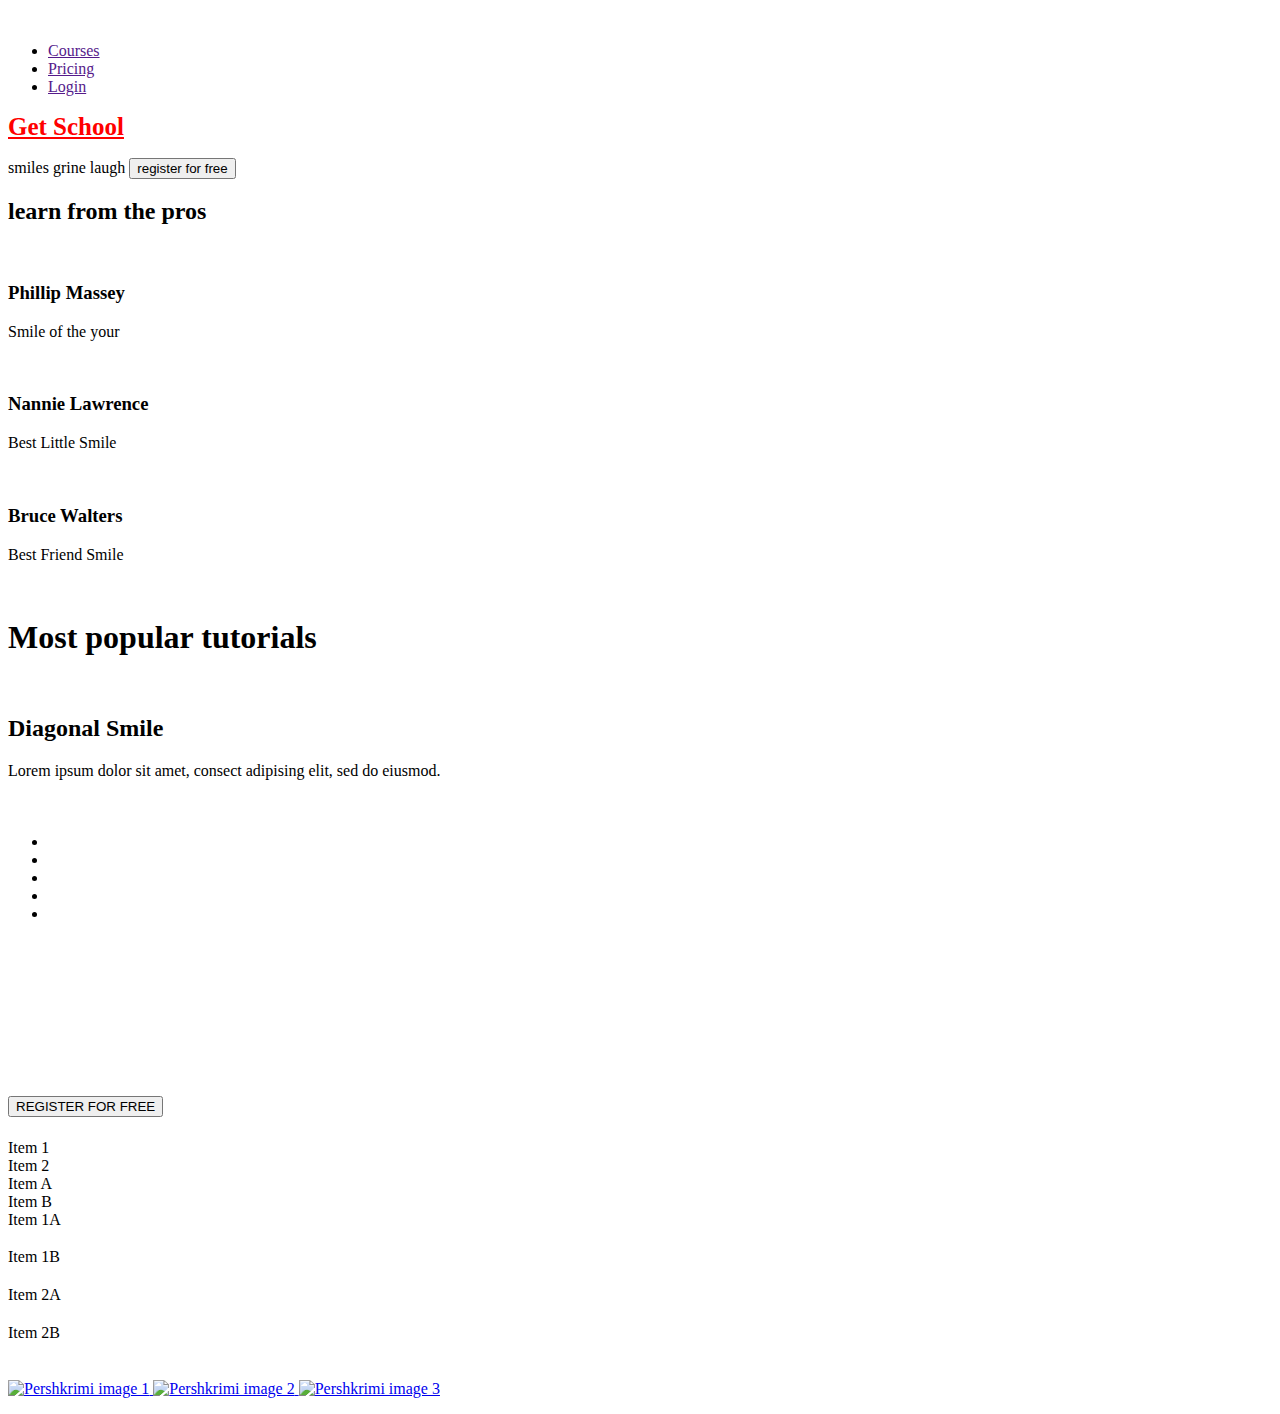
==== index.html @ dce30d27 "html css" ====
<!DOCTYPE html>
<html>
    <head>
        <link rel="stylesheet" href="./index.css">

    </head>
                
    <body>
        <header>
            <a href="">
                <img src="" "alt="">
            </a>
            <div>
                <ul>
                    <li>
                        <a href=""> Courses</a>
                    </li>
                    <li>
                        <a href=""> Pricing</a>
                    </li>
                    <li>
                        <a href=""> Login </a>
                    </li>
                </ul>
            </div>
            <main>
                <section>
                <div class="Persons work">
                    <div class="Person">
                    <h1 class="Title" id="Title"> Get School </h1>
                    <span> smiles</span>
                    <span> grine</span>
                    <span> laugh</span>
                    <button>register for free </button>
                </div>
            </div>
                <div>
                    <h2> <span>learn</span> from the pros</h2>
                    <div>
                        <img src="" >
                        <h3>Phillip Massey</h3>
                            <p>Smile of the your</p>
                    </div>
                    <div>
                        <img src="" >
                        <h3>Nannie Lawrence </h3>
                            <p>Best Little Smile</p>
                    </div><div>
                        <img src="" >
                        <h3>Bruce Walters</h3>
                            <p>Best Friend Smile</p>
                    </div>
                </div>
                </section>
                <section>
                    <div>
                        <img>
                        <div>
                            <blockquote>
                                <p></p>
                                <p></p>
                            </blockquote>
                        </div>
                    </div>
                </section>
               <section>
                <h1>
                    Most <span>popular</span> tutorials
                </h1>
                <div class="videos">
                    <div class="vidio">
                        <img src="">
                        <h2> Diagonal Smile </h2>
                        <p>Lorem ipsum dolor sit amet, consect adipising elit, sed do eiusmod.</p>
                    <div>
                        <img src="">
                        <h3></h3>
                        <div class="yllat">
                            <div class="villi">
                            <ul>
                                <li>
                                    <img src="">
                                </li>
                                <li>
                                    <img src="">
                                </li>
                                <li>
                                    <img src="">
                                </li>
                                <li>
                                    <img src="">
                                </li>
                                <li>
                                    <img src="">
                                </li>
                            </ul>
                        </div>
                        </div>
                    </div>
                    </div>
                </div>
               </section> 
               <section>
                <h1></h1>
                <div class="Faces">
                    <div class="Face">
                        <div>
                            <img src="">
                            <h2></h2>
                            <p></p>
                        </div>
                        <div>
                            <img src="">
                            <h2></h2>
                            <p></p>
                        </div>
                        <div>
                            <img src="">
                            <h2></h2>
                            <p></p>
                        </div>
                        <div>
                            <img src="">
                            <h2></h2>
                            <p></p>
                        </div>
                        <button>REGISTER FOR FREE</button>
                    </div>
                </div>
               </section>
               <section>
                <h1></h1>
                <div class="container-block">
                    <div class="row-block">
                        <div>Item 1</div>
                        <div>Item 2</div>
                    </div>
                    <div class="row-block">
                        <div>Item A</div>
                        <div>Item B</div>
                    </div>
                </div>
                <div class="container-block">
                    <div class="row-block">
                      <div class="item-block">Item 1A</div>
                      <div>
                        <h2></h2>
                        <p></p>
                    </div>
                      <div class="item-block">Item 1B</div>
                      <div>
                        <h2></h2>
                        <p></p>
                    </div>
                    <div class="row-block">
                      <div class="item-block">Item 2A</div>
                      <div>
                        <h2></h2>
                        <p></p>
                    </div>
                      <div class="item-block">Item 2B</div>
                      <div>
                        <h2></h2>
                        <p></p>
                    </div>
                </div>
                  
               </section>
            </main>
            <footer>
                <div>
                        <div>
                        <img src="">
                        </div>    
                    <div class="image-block">
                        <a href="https://www.figma.com/" target="_blank">
                            <img src="image1.jpg" alt="Pershkrimi image 1">
                        </a>
                        <a href="https://www.figma.com/" target="_blank">
                            <img src="image2.jpg" alt="Pershkrimi image 2">
                        </a>
                        <a href="https://www.figma.com/" target="_blank">
                            <img src="image3.jpg" alt="Pershkrimi image 3">
                        </a>
                        <p></p>
                    </div>    
                </div>
            </footer>
        </header>
    </body>
</html>
---- index.css ----
.Title{
    color: red;
    font-size: 25px;
    text-decoration: underline;
}
#tite{

}
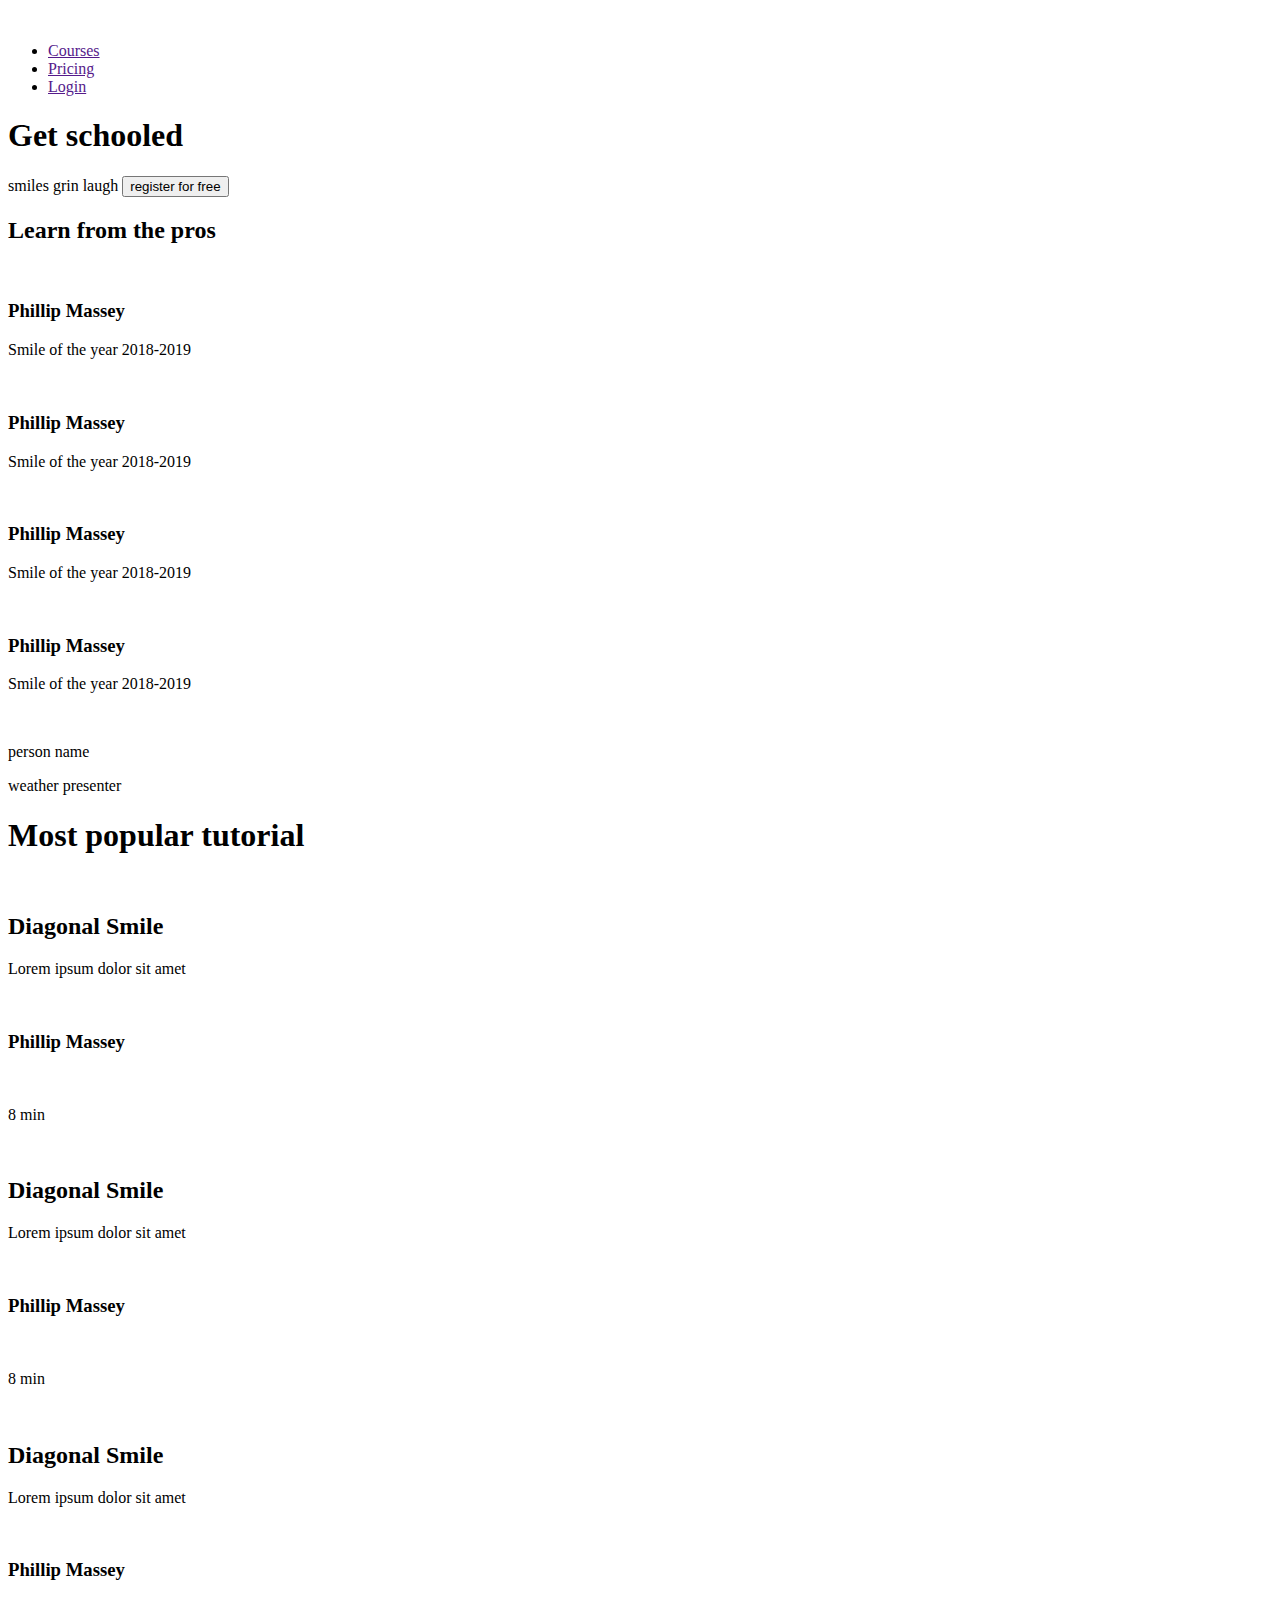
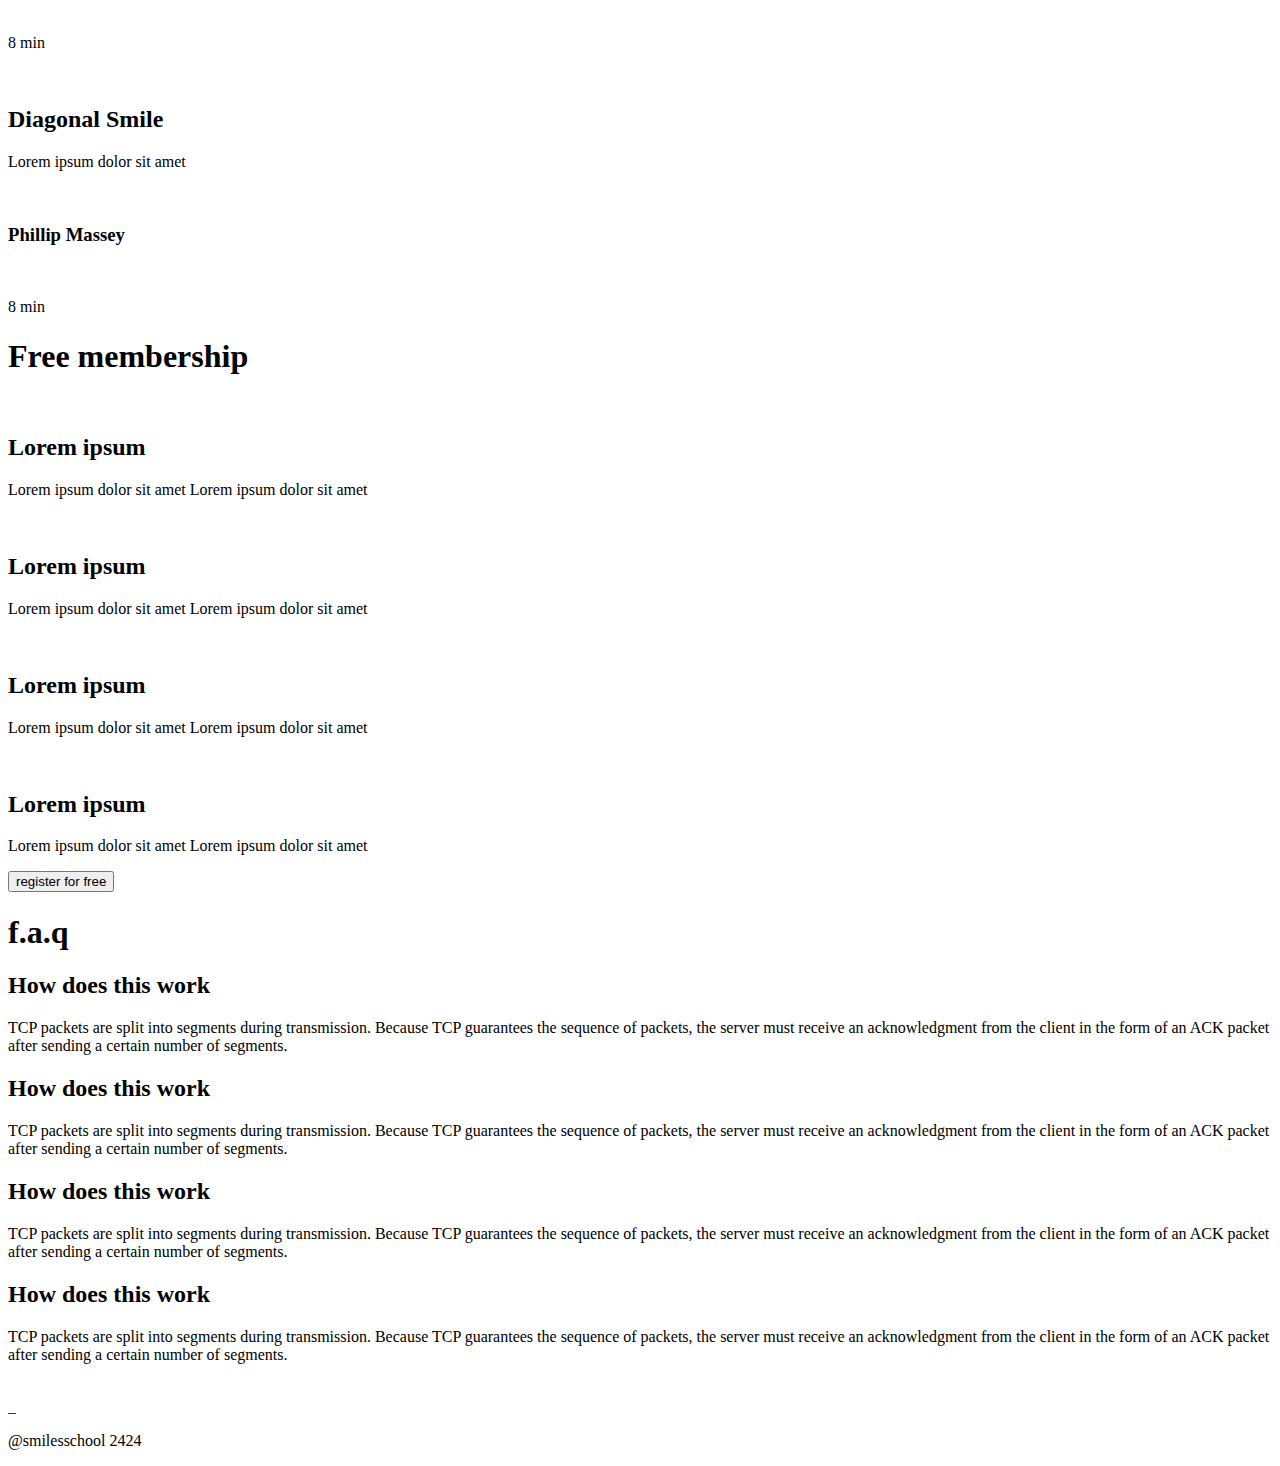
==== commit be38c6b8: "Html and css" ====
--- a/index.html
+++ b/index.html
@@ -1,191 +1,270 @@
 <!DOCTYPE html>
 <html>
-    <head>
-        <link rel="stylesheet" href="./index.css">
-
-    </head>
-                
-    <body>
-        <header>
-            <a href="">
-                <img src="" "alt="">
-            </a>
-            <div>
-                <ul>
-                    <li>
-                        <a href=""> Courses</a>
-                    </li>
-                    <li>
-                        <a href=""> Pricing</a>
-                    </li>
-                    <li>
-                        <a href=""> Login </a>
-                    </li>
-                </ul>
-            </div>
-            <main>
-                <section>
-                <div class="Persons work">
-                    <div class="Person">
-                    <h1 class="Title" id="Title"> Get School </h1>
-                    <span> smiles</span>
-                    <span> grine</span>
-                    <span> laugh</span>
-                    <button>register for free </button>
-                </div>
-            </div>
-                <div>
-                    <h2> <span>learn</span> from the pros</h2>
-                    <div>
-                        <img src="" >
-                        <h3>Phillip Massey</h3>
-                            <p>Smile of the your</p>
-                    </div>
-                    <div>
-                        <img src="" >
-                        <h3>Nannie Lawrence </h3>
-                            <p>Best Little Smile</p>
-                    </div><div>
-                        <img src="" >
-                        <h3>Bruce Walters</h3>
-                            <p>Best Friend Smile</p>
-                    </div>
-                </div>
-                </section>
-                <section>
-                    <div>
-                        <img>
-                        <div>
-                            <blockquote>
-                                <p></p>
-                                <p></p>
-                            </blockquote>
-                        </div>
-                    </div>
-                </section>
-               <section>
-                <h1>
-                    Most <span>popular</span> tutorials
-                </h1>
-                <div class="videos">
-                    <div class="vidio">
-                        <img src="">
-                        <h2> Diagonal Smile </h2>
-                        <p>Lorem ipsum dolor sit amet, consect adipising elit, sed do eiusmod.</p>
-                    <div>
-                        <img src="">
-                        <h3></h3>
-                        <div class="yllat">
-                            <div class="villi">
-                            <ul>
-                                <li>
-                                    <img src="">
-                                </li>
-                                <li>
-                                    <img src="">
-                                </li>
-                                <li>
-                                    <img src="">
-                                </li>
-                                <li>
-                                    <img src="">
-                                </li>
-                                <li>
-                                    <img src="">
-                                </li>
-                            </ul>
-                        </div>
-                        </div>
-                    </div>
-                    </div>
-                </div>
-               </section> 
-               <section>
-                <h1></h1>
-                <div class="Faces">
-                    <div class="Face">
-                        <div>
-                            <img src="">
-                            <h2></h2>
-                            <p></p>
-                        </div>
-                        <div>
-                            <img src="">
-                            <h2></h2>
-                            <p></p>
-                        </div>
-                        <div>
-                            <img src="">
-                            <h2></h2>
-                            <p></p>
-                        </div>
-                        <div>
-                            <img src="">
-                            <h2></h2>
-                            <p></p>
-                        </div>
-                        <button>REGISTER FOR FREE</button>
-                    </div>
-                </div>
-               </section>
-               <section>
-                <h1></h1>
-                <div class="container-block">
-                    <div class="row-block">
-                        <div>Item 1</div>
-                        <div>Item 2</div>
-                    </div>
-                    <div class="row-block">
-                        <div>Item A</div>
-                        <div>Item B</div>
-                    </div>
-                </div>
-                <div class="container-block">
-                    <div class="row-block">
-                      <div class="item-block">Item 1A</div>
-                      <div>
-                        <h2></h2>
-                        <p></p>
-                    </div>
-                      <div class="item-block">Item 1B</div>
-                      <div>
-                        <h2></h2>
-                        <p></p>
-                    </div>
-                    <div class="row-block">
-                      <div class="item-block">Item 2A</div>
-                      <div>
-                        <h2></h2>
-                        <p></p>
-                    </div>
-                      <div class="item-block">Item 2B</div>
-                      <div>
-                        <h2></h2>
-                        <p></p>
-                    </div>
-                </div>
-                  
-               </section>
-            </main>
-            <footer>
-                <div>
-                        <div>
-                        <img src="">
-                        </div>    
-                    <div class="image-block">
-                        <a href="https://www.figma.com/" target="_blank">
-                            <img src="image1.jpg" alt="Pershkrimi image 1">
-                        </a>
-                        <a href="https://www.figma.com/" target="_blank">
-                            <img src="image2.jpg" alt="Pershkrimi image 2">
-                        </a>
-                        <a href="https://www.figma.com/" target="_blank">
-                            <img src="image3.jpg" alt="Pershkrimi image 3">
-                        </a>
-                        <p></p>
-                    </div>    
-                </div>
-            </footer>
-        </header>
-    </body>
+
+<head>
+    <link rel="stylesheet" href="./styles/index.css">
+</head>
+
+<body>
+    <header>
+        <a href="">
+            <img src="" alt="">
+        </a>
+        <div>
+            <ul>
+                <li>
+                    <a href="">Courses</a>
+                </li>
+                <li>
+                    <a href="">Pricing </a>
+                </li>
+                <li href="">
+                    <a href="">Login</a>
+                </li>
+            </ul>
+        </div>
+        <section>
+            <div>
+                <h1 class="title">Get schooled</h1>
+                <span>smiles</span>
+                <span>grin</span>
+                <span>laugh</span>
+                <button>register for free</button>
+            </div>
+            <div>
+                <h2><span>Learn</span> from the pros</h2>
+                <div class="persons-container">
+                    <div class="person">
+                        <img src="">
+                        <h3>Phillip Massey</h3>
+                        <p class="description">
+                            Smile of the year
+                            2018-2019
+                        </p>
+                    </div>
+                    <div class="person">
+                        <img src="">
+                        <h3>Phillip Massey</h3>
+                        <p>
+                            Smile of the year
+                            2018-2019
+                        </p>
+                    </div>
+                    <div class="person">
+                        <img src="">
+                        <h3>Phillip Massey</h3>
+                        <p>
+                            Smile of the year
+                            2018-2019
+                        </p>
+                    </div>
+                    <div class="person">
+                        <img src="">
+                        <h3>Phillip Massey</h3>
+                        <p>
+                            Smile of the year
+                            2018-2019
+                        </p>
+                    </div>
+                </div>
+            </div>
+        </section>
+    </header>
+    <main>
+        <section>
+            <div>
+                <img>
+                <div>
+                    <blockquote></blockquote>
+                    <p>person name</p>
+                    <p>weather presenter</p>
+                </div>
+            </div>
+        </section>
+        <section>
+            <h1 class="title">
+                Most <span>popular</span> tutorial
+            </h1>
+            <div class="video-container">
+                <div class="video">
+                    <img src="">
+                    <h2>Diagonal Smile</h2>
+                    <p>Lorem ipsum dolor sit amet</p>
+                    <div>
+                        <img src="">
+                        <h3>Phillip Massey</h3>
+                    </div>
+                    <div class="rating-container">
+                        <div>
+                            <img src="">
+                            <img src="">
+                            <img src="">
+                            <img src="">
+                            <p>8 min</p>
+                        </div>
+                    </div>
+                </div>
+                <div class="video">
+                    <img src="">
+                    <h2>Diagonal Smile</h2>
+                    <p>Lorem ipsum dolor sit amet</p>
+                    <div>
+                        <img src="">
+                        <h3>Phillip Massey</h3>
+                    </div>
+                    <div class="rating-container">
+                        <div>
+                            <img src="">
+                            <img src="">
+                            <img src="">
+                            <img src="">
+                            <p>8 min</p>
+                        </div>
+                    </div>
+                </div>
+                <div class="video">
+                    <img src="">
+                    <h2>Diagonal Smile</h2>
+                    <p>Lorem ipsum dolor sit amet</p>
+                    <div>
+                        <img src="">
+                        <h3>Phillip Massey</h3>
+                    </div>
+                    <div class="rating-container">
+                        <div>
+                            <img src="">
+                            <img src="">
+                            <img src="">
+                            <img src="">
+                            <p>8 min</p>
+                        </div>
+                    </div>
+                </div>
+                <div class="video">
+                    <img src="">
+                    <h2>Diagonal Smile</h2>
+                    <p>Lorem ipsum dolor sit amet</p>
+                    <div>
+                        <img src="">
+                        <h3>Phillip Massey</h3>
+                    </div>
+                    <div class="rating-container">
+                        <div>
+                            <img src="">
+                            <img src="">
+                            <img src="">
+                            <img src="">
+                            <p>8 min</p>
+                        </div>
+                    </div>
+                </div>
+            </div>
+        </section>
+        <section>
+            <h1 class="title">
+                <span>Free</span>
+                membership
+            </h1>
+            <div>
+                <div>
+                    <img src="">
+                    <h2>Lorem ipsum</h2>
+                    <p>Lorem ipsum dolor sit amet
+                        Lorem ipsum dolor sit amet
+                    </p>
+                </div>
+                <div>
+                    <img src="">
+                    <h2>Lorem ipsum</h2>
+                    <p>Lorem ipsum dolor sit amet
+                        Lorem ipsum dolor sit amet
+                    </p>
+                </div>
+                <div>
+                    <img src="">
+                    <h2>Lorem ipsum</h2>
+                    <p>Lorem ipsum dolor sit amet
+                        Lorem ipsum dolor sit amet
+                    </p>
+                </div>
+                <div>
+                    <img src="">
+                    <h2>Lorem ipsum</h2>
+                    <p>Lorem ipsum dolor sit amet
+                        Lorem ipsum dolor sit amet
+                    </p>
+                </div>
+
+                <button>register for free</button>
+            </div>
+        </section>
+        <section>
+            <h1 class="title">f.a.q</h1>
+            <div>
+                <div>
+                    <div>
+                        <h2>How does this work</h2>
+                        <p>
+                            TCP packets are split into segments during transmission.
+                            Because TCP guarantees the sequence of packets,
+                            the server must receive an acknowledgment from the client in the form of an
+                            ACK packet after sending a certain number of segments.
+                        </p>
+                    </div>
+                    <div>
+                        <h2>How does this work</h2>
+                        <p>
+                            TCP packets are split into segments during transmission.
+                            Because TCP guarantees the sequence of packets,
+                            the server must receive an acknowledgment from the client in the form of an
+                            ACK packet after sending a certain number of segments.
+                        </p>
+                    </div>
+                </div>
+                <div>
+                    <div>
+                        <h2>How does this work</h2>
+                        <p>
+                            TCP packets are split into segments during transmission.
+                            Because TCP guarantees the sequence of packets,
+                            the server must receive an acknowledgment from the client in the form of an
+                            ACK packet after sending a certain number of segments.
+                        </p>
+                    </div>
+                    <div>
+                        <h2>How does this work</h2>
+                        <p>
+                            TCP packets are split into segments during transmission.
+                            Because TCP guarantees the sequence of packets,
+                            the server must receive an acknowledgment from the client in the form of an
+                            ACK packet after sending a certain number of segments.
+                        </p>
+                    </div>
+                </div>
+            </div>
+        </section>
+    </main>
+    <footer>
+        <div>
+            <div>
+                <img src="">
+                <div>
+                    <a href="">
+                        <img src="">
+                    </a>
+                    <a href="">
+                        <img src="">
+                    </a>
+                    <a href="">
+                        <img src="">
+                    </a>
+                </div>
+                <p>
+                    @smilesschool 2424
+                </p>
+            </div>
+        </div>
+    </footer>
+</body>
+
 </html>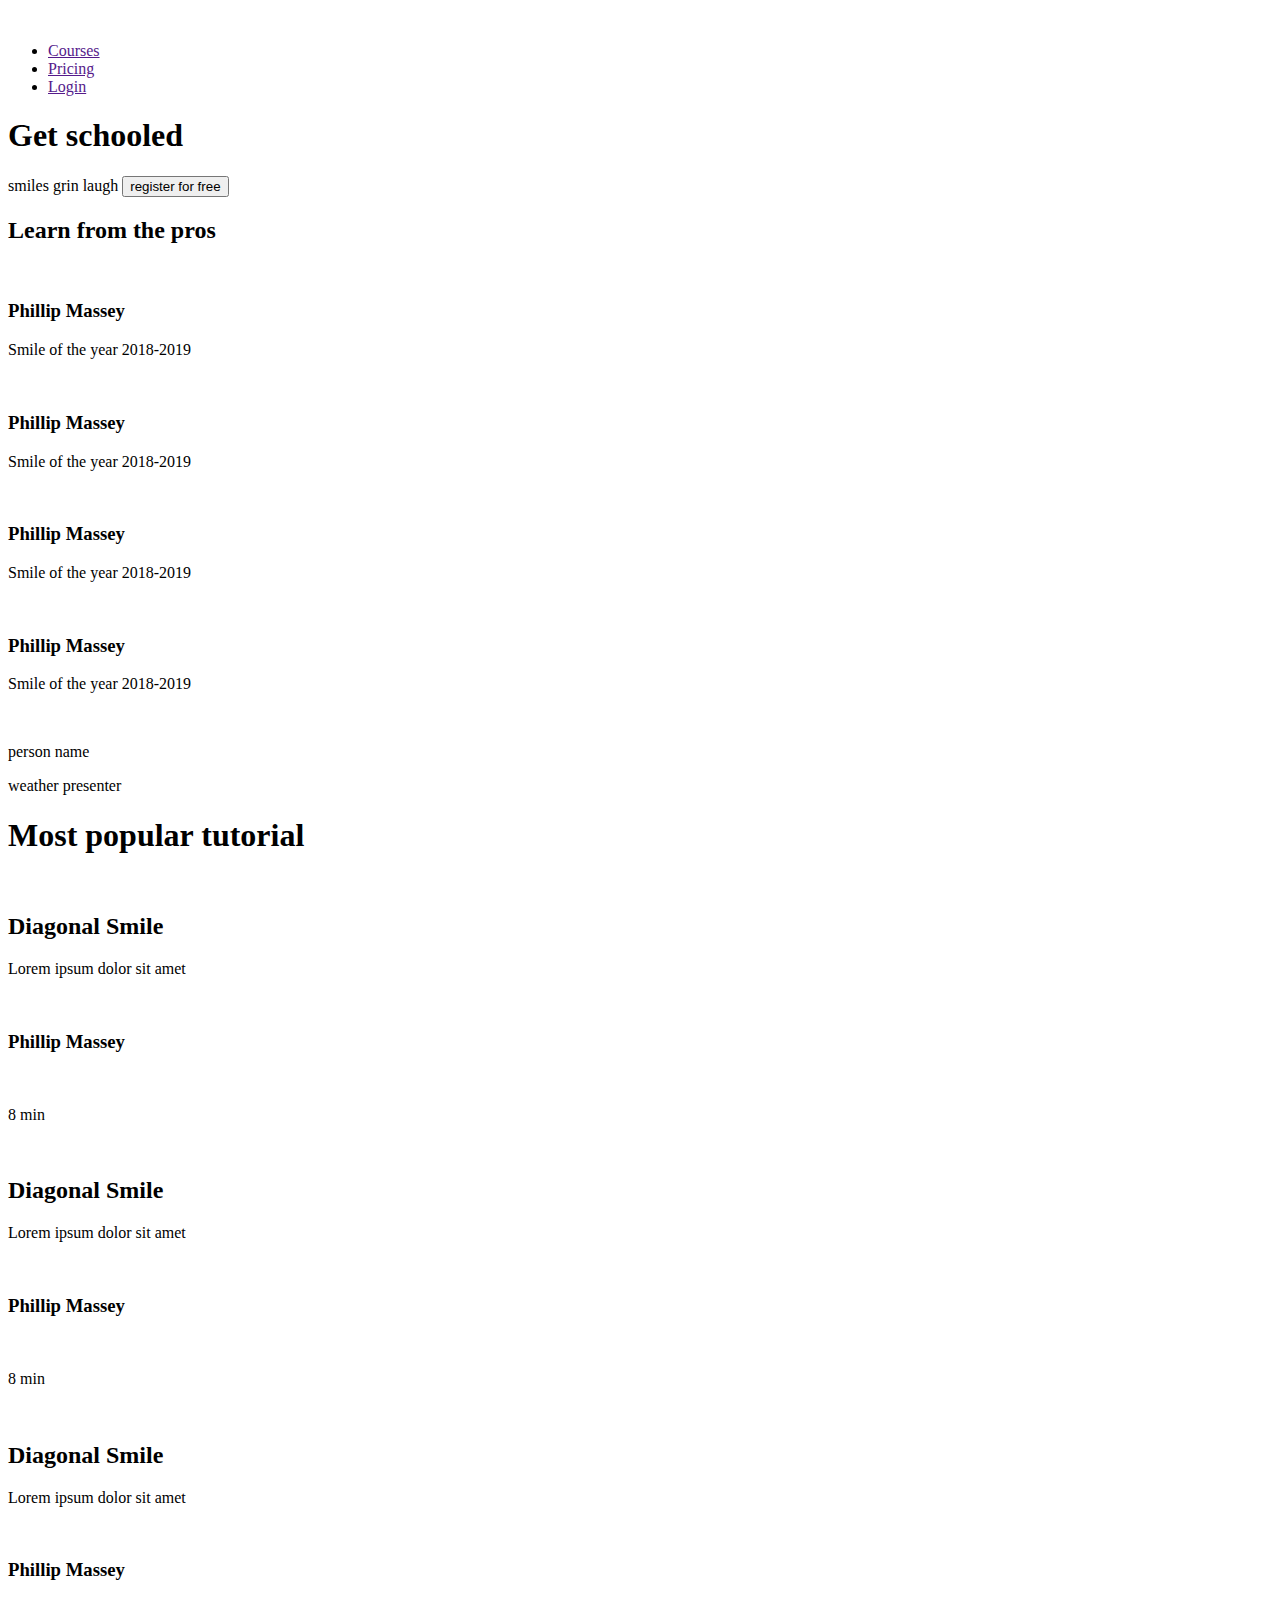
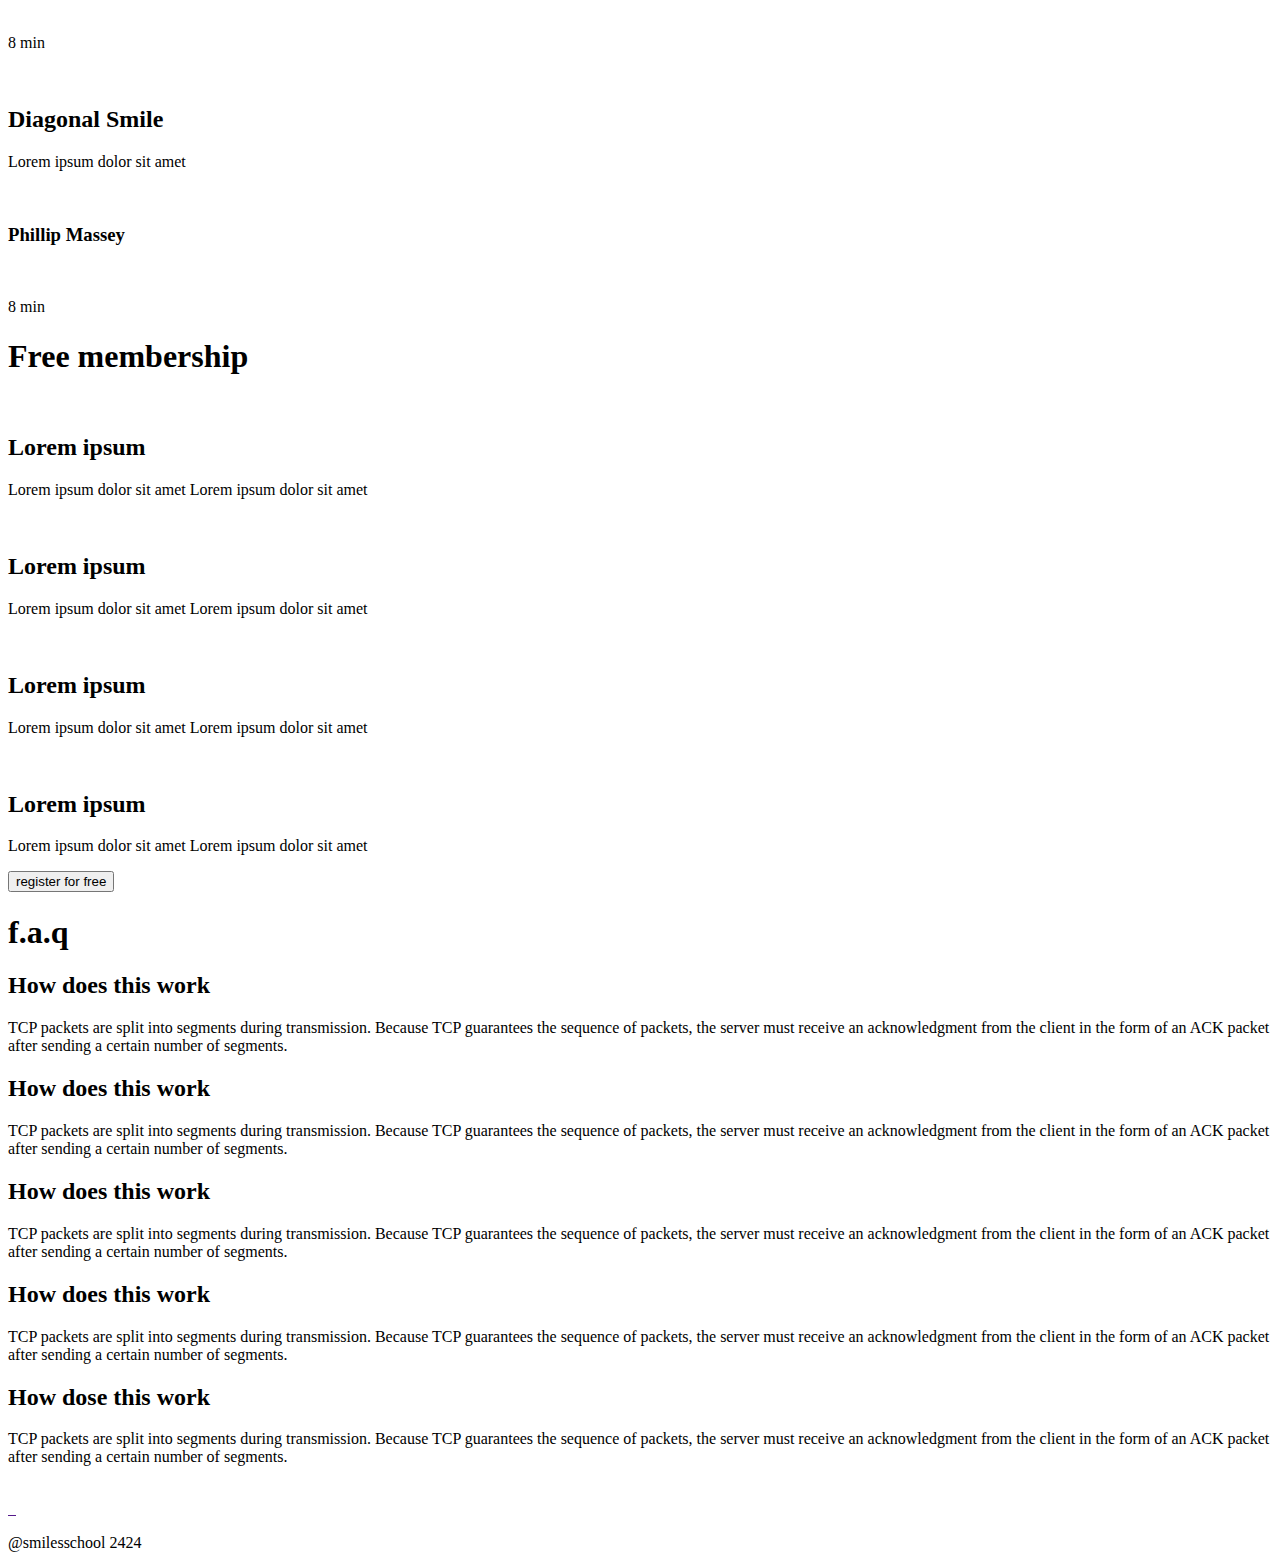
==== commit 2c783339: "Html" ====
--- a/index.html
+++ b/index.html
@@ -8,7 +8,7 @@
 <body>
     <header>
         <a href="">
-            <img src="" alt="">
+            <img src="" alt="" >
         </a>
         <div>
             <ul>
@@ -25,7 +25,7 @@
         </div>
         <section>
             <div>
-                <h1 class="title">Get schooled</h1>
+                <h1 class="title" id="title">Get schooled</h1>
                 <span>smiles</span>
                 <span>grin</span>
                 <span>laugh</span>
@@ -240,6 +240,15 @@
                             ACK packet after sending a certain number of segments.
                         </p>
                     </div>
+                    <div>
+                        <h2> How dose this work</h2>
+                        <p>
+                            TCP packets are split into segments during transmission.
+                            Because TCP guarantees the sequence of packets,
+                            the server must receive an acknowledgment from the client in the form of an
+                            ACK packet after sending a certain number of segments.
+                        </p>
+                    </div>
                 </div>
             </div>
         </section>
